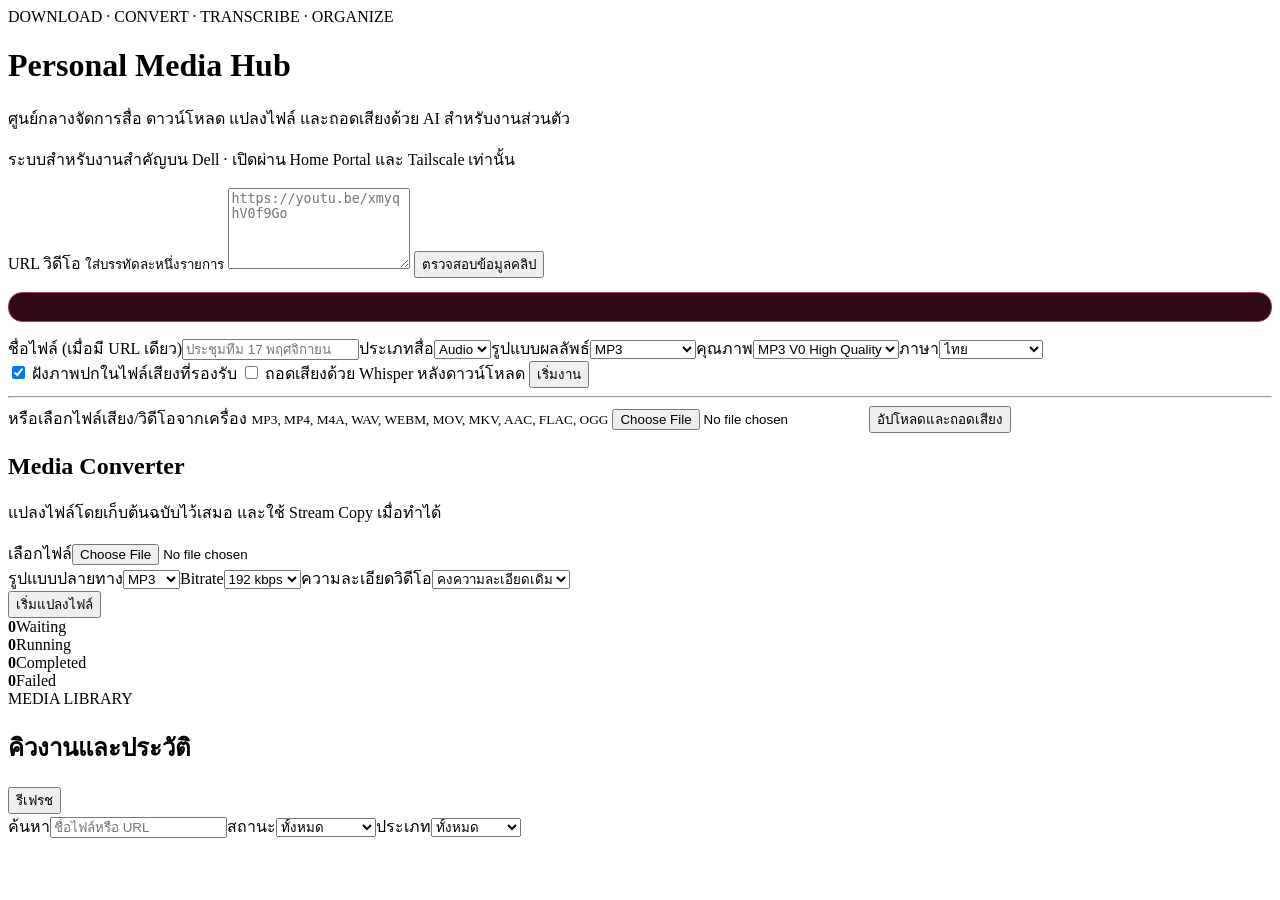
==== static/index.html @ 49a11ee6 "feat: add searchable media library dashboard" ====
<!doctype html>
<html lang="th">
<head>
  <meta charset="utf-8">
  <meta name="viewport" content="width=device-width, initial-scale=1">
  <title>Personal Media Hub</title>
  <link rel="stylesheet" href="static/style.css">
  <link rel="stylesheet" href="static/library.css">
  <style>.job-progress .indeterminate{width:38%;animation:job-slide 1.2s ease-in-out infinite}@keyframes job-slide{from{transform:translateX(-110%)}to{transform:translateX(285%)}}.preview-card{display:grid;grid-template-columns:120px 1fr;gap:16px;align-items:center;margin:14px 0;padding:14px;border-radius:14px;background:#310914;border:1px solid #a83b58}.preview-card img{width:120px;max-height:90px;object-fit:cover;border-radius:10px}.preview-card h3{margin:0 0 6px}.preview-card p{margin:3px 0;color:#edbdb5}@media(max-width:650px){.preview-card{grid-template-columns:1fr}.preview-card img{width:100%;max-height:180px}}</style>
</head>
<body>
  <main>
    <header><span class="eyebrow">DOWNLOAD · CONVERT · TRANSCRIBE · ORGANIZE</span><h1>Personal Media Hub</h1><p>ศูนย์กลางจัดการสื่อ ดาวน์โหลด แปลงไฟล์ และถอดเสียงด้วย AI สำหรับงานส่วนตัว</p></header>
    <section class="panel">
      <p>ระบบสำหรับงานสำคัญบน Dell · เปิดผ่าน Home Portal และ Tailscale เท่านั้น</p>
      <label>URL วิดีโอ <small>ใส่บรรทัดละหนึ่งรายการ</small></label>
      <textarea id="urls" rows="5" placeholder="https://youtu.be/xmyqhV0f9Go"></textarea>
      <button class="ghost" id="preview" type="button">ตรวจสอบข้อมูลคลิป</button><div id="preview-card" class="preview-card" hidden></div>
      <div class="grid"><label>ชื่อไฟล์ (เมื่อมี URL เดียว)<input id="title" placeholder="ประชุมทีม 17 พฤศจิกายน"></label><label>ประเภทสื่อ<select id="media-mode"><option value="audio">Audio</option><option value="video">Video</option></select></label><label>รูปแบบผลลัพธ์<select id="output-format"><option value="mp3">MP3</option><option value="original">Original Audio</option><option value="m4a">M4A</option><option value="wav">WAV</option><option value="flac">FLAC</option><option value="mp4">MP4 Video</option></select></label><label>คุณภาพ<select id="quality"><option value="v0">MP3 V0 High Quality</option><option value="320">320 kbps</option><option value="256">256 kbps</option><option value="192">192 kbps</option><option value="128">128 kbps</option><option value="best">Best Available</option><option value="1080">1080p</option><option value="720">720p</option><option value="480">480p</option><option value="360">360p</option></select></label><label>ภาษา<select id="language"><option value="th">ไทย</option><option value="en">English</option><option value="auto">ตรวจอัตโนมัติ</option></select></label></div>
      <label class="check"><input id="embed-cover" type="checkbox" checked> ฝังภาพปกในไฟล์เสียงที่รองรับ</label>
      <label class="check"><input id="transcribe" type="checkbox"> ถอดเสียงด้วย Whisper หลังดาวน์โหลด</label>
      <button id="submit">เริ่มงาน</button><span id="message"></span>
      <hr>
      <label>หรือเลือกไฟล์เสียง/วิดีโอจากเครื่อง <small>MP3, MP4, M4A, WAV, WEBM, MOV, MKV, AAC, FLAC, OGG</small></label>
      <input id="media" type="file" accept="audio/*,video/*,.mkv,.flac,.opus">
      <button id="upload">อัปโหลดและถอดเสียง</button><span id="upload-message"></span>
    </section>
    <section class="panel"><h2>Media Converter</h2><p>แปลงไฟล์โดยเก็บต้นฉบับไว้เสมอ และใช้ Stream Copy เมื่อทำได้</p><label>เลือกไฟล์<input id="convert-media" type="file" accept="audio/*,video/*,.mkv,.flac,.opus"></label><div class="grid"><label>รูปแบบปลายทาง<select id="convert-format"><option value="mp3">MP3</option><option value="wav">WAV</option><option value="m4a">M4A</option><option value="flac">FLAC</option><option value="mp4">MP4</option></select></label><label>Bitrate<select id="convert-bitrate"><option value="320">320 kbps</option><option value="256">256 kbps</option><option value="192" selected>192 kbps</option><option value="128">128 kbps</option></select></label><label>ความละเอียดวิดีโอ<select id="convert-resolution"><option value="original">คงความละเอียดเดิม</option><option value="1080">สูงสุด 1080p</option><option value="720">สูงสุด 720p</option><option value="480">สูงสุด 480p</option><option value="360">สูงสุด 360p</option></select></label></div><button id="convert-submit">เริ่มแปลงไฟล์</button><span id="convert-message"></span></section>
    <section class="dashboard-stats" aria-label="สถิติคิวงาน"><article><b id="stat-waiting">0</b><span>Waiting</span></article><article><b id="stat-running">0</b><span>Running</span></article><article><b id="stat-completed">0</b><span>Completed</span></article><article><b id="stat-failed">0</b><span>Failed</span></article></section>
    <section><div class="section-title"><div><span class="eyebrow">MEDIA LIBRARY</span><h2>คิวงานและประวัติ</h2></div><button class="ghost" id="refresh">รีเฟรช</button></div><div class="library-filters"><label>ค้นหา<input id="filter-search" type="search" placeholder="ชื่อไฟล์หรือ URL"></label><label>สถานะ<select id="filter-status"><option value="">ทั้งหมด</option><option value="queued">Queued</option><option value="downloading">Downloading</option><option value="converting">Converting</option><option value="transcribing">Transcribing</option><option value="completed">Completed</option><option value="failed">Failed</option><option value="cancelled">Cancelled</option><option value="interrupted">Interrupted</option></select></label><label>ประเภท<select id="filter-media"><option value="">ทั้งหมด</option><option value="audio">Audio</option><option value="video">Video</option><option value="convert">Conversion</option></select></label></div><div id="jobs" class="jobs"></div></section>
  </main>
  <script src="static/app.js"></script>
</body>
</html>
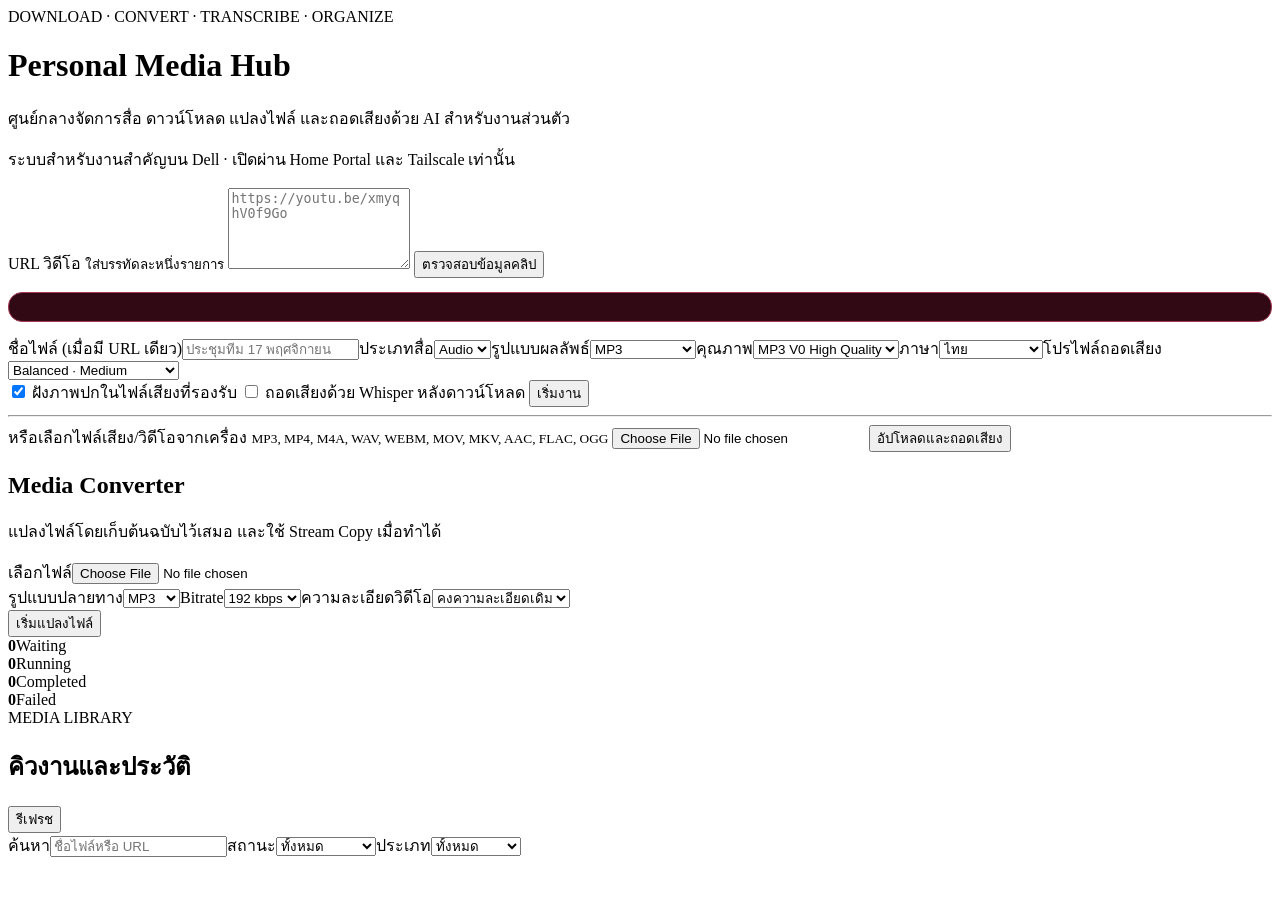
==== commit fc305089: "feat: add transcript profiles editor and exports" ====
--- a/static/index.html
+++ b/static/index.html
@@ -16,7 +16,7 @@
       <label>URL วิดีโอ <small>ใส่บรรทัดละหนึ่งรายการ</small></label>
       <textarea id="urls" rows="5" placeholder="https://youtu.be/xmyqhV0f9Go"></textarea>
       <button class="ghost" id="preview" type="button">ตรวจสอบข้อมูลคลิป</button><div id="preview-card" class="preview-card" hidden></div>
-      <div class="grid"><label>ชื่อไฟล์ (เมื่อมี URL เดียว)<input id="title" placeholder="ประชุมทีม 17 พฤศจิกายน"></label><label>ประเภทสื่อ<select id="media-mode"><option value="audio">Audio</option><option value="video">Video</option></select></label><label>รูปแบบผลลัพธ์<select id="output-format"><option value="mp3">MP3</option><option value="original">Original Audio</option><option value="m4a">M4A</option><option value="wav">WAV</option><option value="flac">FLAC</option><option value="mp4">MP4 Video</option></select></label><label>คุณภาพ<select id="quality"><option value="v0">MP3 V0 High Quality</option><option value="320">320 kbps</option><option value="256">256 kbps</option><option value="192">192 kbps</option><option value="128">128 kbps</option><option value="best">Best Available</option><option value="1080">1080p</option><option value="720">720p</option><option value="480">480p</option><option value="360">360p</option></select></label><label>ภาษา<select id="language"><option value="th">ไทย</option><option value="en">English</option><option value="auto">ตรวจอัตโนมัติ</option></select></label></div>
+      <div class="grid"><label>ชื่อไฟล์ (เมื่อมี URL เดียว)<input id="title" placeholder="ประชุมทีม 17 พฤศจิกายน"></label><label>ประเภทสื่อ<select id="media-mode"><option value="audio">Audio</option><option value="video">Video</option></select></label><label>รูปแบบผลลัพธ์<select id="output-format"><option value="mp3">MP3</option><option value="original">Original Audio</option><option value="m4a">M4A</option><option value="wav">WAV</option><option value="flac">FLAC</option><option value="mp4">MP4 Video</option></select></label><label>คุณภาพ<select id="quality"><option value="v0">MP3 V0 High Quality</option><option value="320">320 kbps</option><option value="256">256 kbps</option><option value="192">192 kbps</option><option value="128">128 kbps</option><option value="best">Best Available</option><option value="1080">1080p</option><option value="720">720p</option><option value="480">480p</option><option value="360">360p</option></select></label><label>ภาษา<select id="language"><option value="th">ไทย</option><option value="en">English</option><option value="auto">ตรวจอัตโนมัติ</option></select></label><label>โปรไฟล์ถอดเสียง<select id="model-profile"><option value="fast">Fast · Small</option><option value="balanced" selected>Balanced · Medium</option><option value="high">High Accuracy · Large v3</option></select></label></div>
       <label class="check"><input id="embed-cover" type="checkbox" checked> ฝังภาพปกในไฟล์เสียงที่รองรับ</label>
       <label class="check"><input id="transcribe" type="checkbox"> ถอดเสียงด้วย Whisper หลังดาวน์โหลด</label>
       <button id="submit">เริ่มงาน</button><span id="message"></span>
@@ -26,6 +26,7 @@
       <button id="upload">อัปโหลดและถอดเสียง</button><span id="upload-message"></span>
     </section>
     <section class="panel"><h2>Media Converter</h2><p>แปลงไฟล์โดยเก็บต้นฉบับไว้เสมอ และใช้ Stream Copy เมื่อทำได้</p><label>เลือกไฟล์<input id="convert-media" type="file" accept="audio/*,video/*,.mkv,.flac,.opus"></label><div class="grid"><label>รูปแบบปลายทาง<select id="convert-format"><option value="mp3">MP3</option><option value="wav">WAV</option><option value="m4a">M4A</option><option value="flac">FLAC</option><option value="mp4">MP4</option></select></label><label>Bitrate<select id="convert-bitrate"><option value="320">320 kbps</option><option value="256">256 kbps</option><option value="192" selected>192 kbps</option><option value="128">128 kbps</option></select></label><label>ความละเอียดวิดีโอ<select id="convert-resolution"><option value="original">คงความละเอียดเดิม</option><option value="1080">สูงสุด 1080p</option><option value="720">สูงสุด 720p</option><option value="480">สูงสุด 480p</option><option value="360">สูงสุด 360p</option></select></label></div><button id="convert-submit">เริ่มแปลงไฟล์</button><span id="convert-message"></span></section>
+    <section class="panel transcript-editor" id="transcript-editor" hidden><div class="section-title"><div><span class="eyebrow">TRANSCRIPT EDITOR</span><h2 id="editor-title">ตรวจสอบผลถอดเสียง</h2></div><button class="ghost" id="editor-close">ปิด</button></div><audio id="editor-audio" controls></audio><div class="editor-tools"><input id="editor-search" type="search" placeholder="ค้นหาในข้อความ"><button class="ghost" id="editor-copy">คัดลอกทั้งหมด</button><button id="editor-save">บันทึกและสร้างเอกสารใหม่</button></div><p id="editor-message"></p><div id="editor-segments" class="editor-segments"></div></section>
     <section class="dashboard-stats" aria-label="สถิติคิวงาน"><article><b id="stat-waiting">0</b><span>Waiting</span></article><article><b id="stat-running">0</b><span>Running</span></article><article><b id="stat-completed">0</b><span>Completed</span></article><article><b id="stat-failed">0</b><span>Failed</span></article></section>
     <section><div class="section-title"><div><span class="eyebrow">MEDIA LIBRARY</span><h2>คิวงานและประวัติ</h2></div><button class="ghost" id="refresh">รีเฟรช</button></div><div class="library-filters"><label>ค้นหา<input id="filter-search" type="search" placeholder="ชื่อไฟล์หรือ URL"></label><label>สถานะ<select id="filter-status"><option value="">ทั้งหมด</option><option value="queued">Queued</option><option value="downloading">Downloading</option><option value="converting">Converting</option><option value="transcribing">Transcribing</option><option value="completed">Completed</option><option value="failed">Failed</option><option value="cancelled">Cancelled</option><option value="interrupted">Interrupted</option></select></label><label>ประเภท<select id="filter-media"><option value="">ทั้งหมด</option><option value="audio">Audio</option><option value="video">Video</option><option value="convert">Conversion</option></select></label></div><div id="jobs" class="jobs"></div></section>
   </main>
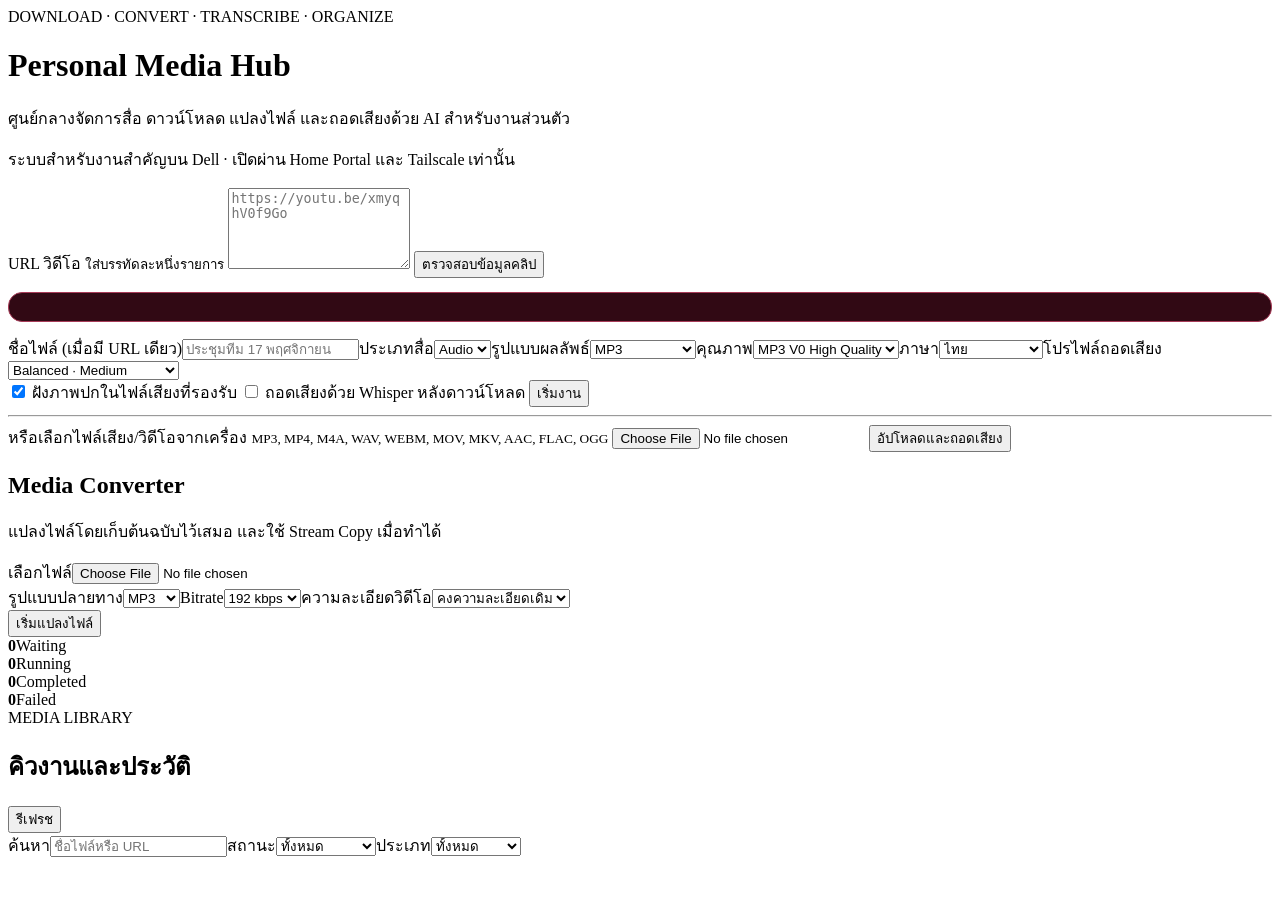
==== commit 343535f1: "feat: convert and preview library media" ====
--- a/static/index.html
+++ b/static/index.html
@@ -28,6 +28,7 @@
     <section class="panel"><h2>Media Converter</h2><p>แปลงไฟล์โดยเก็บต้นฉบับไว้เสมอ และใช้ Stream Copy เมื่อทำได้</p><label>เลือกไฟล์<input id="convert-media" type="file" accept="audio/*,video/*,.mkv,.flac,.opus"></label><div class="grid"><label>รูปแบบปลายทาง<select id="convert-format"><option value="mp3">MP3</option><option value="wav">WAV</option><option value="m4a">M4A</option><option value="flac">FLAC</option><option value="mp4">MP4</option></select></label><label>Bitrate<select id="convert-bitrate"><option value="320">320 kbps</option><option value="256">256 kbps</option><option value="192" selected>192 kbps</option><option value="128">128 kbps</option></select></label><label>ความละเอียดวิดีโอ<select id="convert-resolution"><option value="original">คงความละเอียดเดิม</option><option value="1080">สูงสุด 1080p</option><option value="720">สูงสุด 720p</option><option value="480">สูงสุด 480p</option><option value="360">สูงสุด 360p</option></select></label></div><button id="convert-submit">เริ่มแปลงไฟล์</button><span id="convert-message"></span></section>
     <section class="panel transcript-editor" id="transcript-editor" hidden><div class="section-title"><div><span class="eyebrow">TRANSCRIPT EDITOR</span><h2 id="editor-title">ตรวจสอบผลถอดเสียง</h2></div><button class="ghost" id="editor-close">ปิด</button></div><audio id="editor-audio" controls></audio><div class="editor-tools"><input id="editor-search" type="search" placeholder="ค้นหาในข้อความ"><button class="ghost" id="editor-copy">คัดลอกทั้งหมด</button><button id="editor-save">บันทึกและสร้างเอกสารใหม่</button></div><p id="editor-message"></p><div id="editor-segments" class="editor-segments"></div></section>
     <section class="dashboard-stats" aria-label="สถิติคิวงาน"><article><b id="stat-waiting">0</b><span>Waiting</span></article><article><b id="stat-running">0</b><span>Running</span></article><article><b id="stat-completed">0</b><span>Completed</span></article><article><b id="stat-failed">0</b><span>Failed</span></article></section>
+    <section class="panel library-preview" id="library-preview" hidden><div class="section-title"><h2 id="preview-title">เล่นไฟล์</h2><button class="ghost" id="preview-close">ปิด</button></div><audio id="library-audio" controls hidden></audio><video id="library-video" controls playsinline hidden></video></section>
     <section><div class="section-title"><div><span class="eyebrow">MEDIA LIBRARY</span><h2>คิวงานและประวัติ</h2></div><button class="ghost" id="refresh">รีเฟรช</button></div><div class="library-filters"><label>ค้นหา<input id="filter-search" type="search" placeholder="ชื่อไฟล์หรือ URL"></label><label>สถานะ<select id="filter-status"><option value="">ทั้งหมด</option><option value="queued">Queued</option><option value="downloading">Downloading</option><option value="converting">Converting</option><option value="transcribing">Transcribing</option><option value="completed">Completed</option><option value="failed">Failed</option><option value="cancelled">Cancelled</option><option value="interrupted">Interrupted</option></select></label><label>ประเภท<select id="filter-media"><option value="">ทั้งหมด</option><option value="audio">Audio</option><option value="video">Video</option><option value="convert">Conversion</option></select></label></div><div id="jobs" class="jobs"></div></section>
   </main>
   <script src="static/app.js"></script>
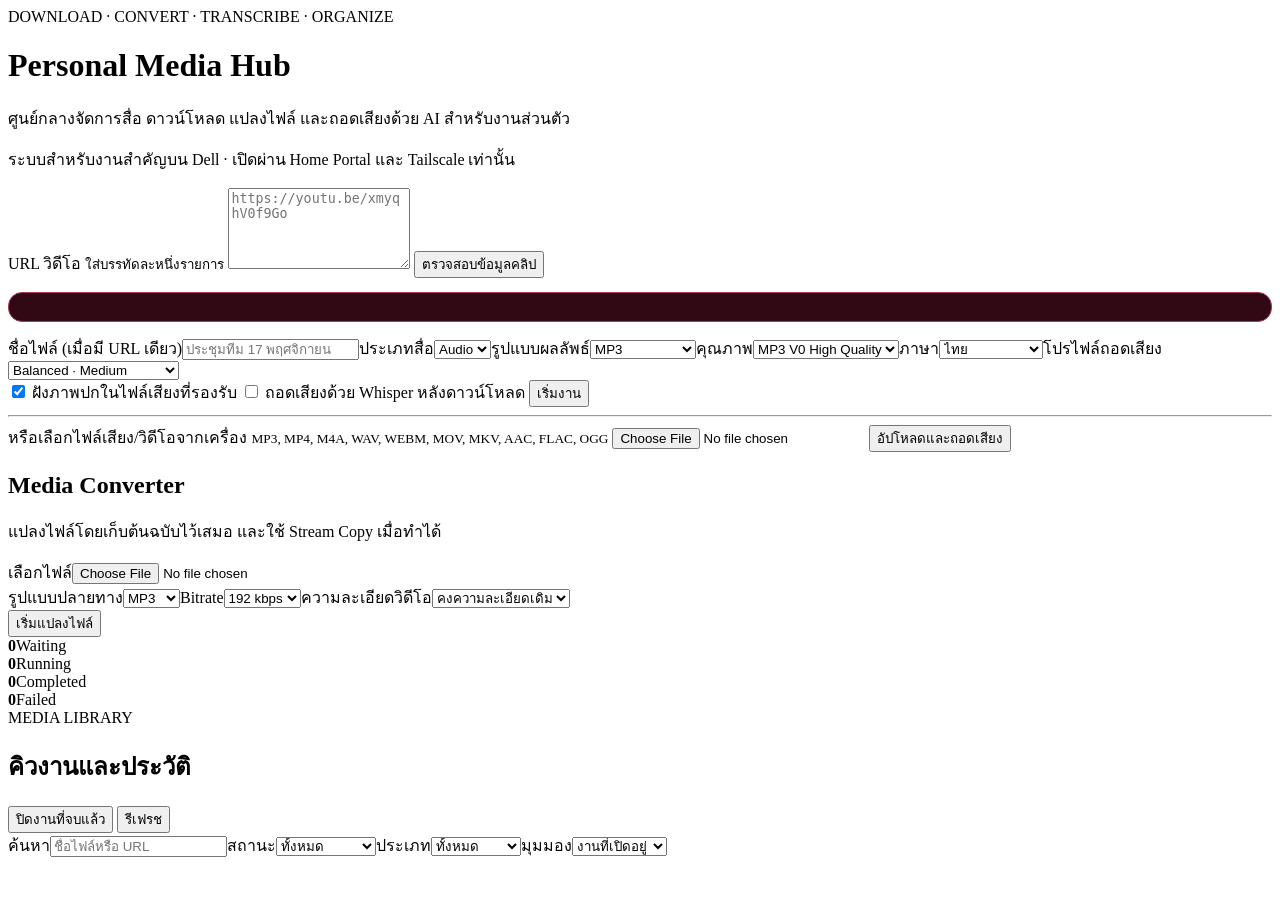
==== commit 6f28bd24: "feat: archive completed and stalled jobs" ====
--- a/static/index.html
+++ b/static/index.html
@@ -29,7 +29,7 @@
     <section class="panel transcript-editor" id="transcript-editor" hidden><div class="section-title"><div><span class="eyebrow">TRANSCRIPT EDITOR</span><h2 id="editor-title">ตรวจสอบผลถอดเสียง</h2></div><button class="ghost" id="editor-close">ปิด</button></div><audio id="editor-audio" controls></audio><div class="editor-tools"><input id="editor-search" type="search" placeholder="ค้นหาในข้อความ"><button class="ghost" id="editor-copy">คัดลอกทั้งหมด</button><button id="editor-save">บันทึกและสร้างเอกสารใหม่</button></div><p id="editor-message"></p><div id="editor-segments" class="editor-segments"></div></section>
     <section class="dashboard-stats" aria-label="สถิติคิวงาน"><article><b id="stat-waiting">0</b><span>Waiting</span></article><article><b id="stat-running">0</b><span>Running</span></article><article><b id="stat-completed">0</b><span>Completed</span></article><article><b id="stat-failed">0</b><span>Failed</span></article></section>
     <section class="panel library-preview" id="library-preview" hidden><div class="section-title"><h2 id="preview-title">เล่นไฟล์</h2><button class="ghost" id="preview-close">ปิด</button></div><audio id="library-audio" controls hidden></audio><video id="library-video" controls playsinline hidden></video></section>
-    <section><div class="section-title"><div><span class="eyebrow">MEDIA LIBRARY</span><h2>คิวงานและประวัติ</h2></div><button class="ghost" id="refresh">รีเฟรช</button></div><div class="library-filters"><label>ค้นหา<input id="filter-search" type="search" placeholder="ชื่อไฟล์หรือ URL"></label><label>สถานะ<select id="filter-status"><option value="">ทั้งหมด</option><option value="queued">Queued</option><option value="downloading">Downloading</option><option value="converting">Converting</option><option value="transcribing">Transcribing</option><option value="completed">Completed</option><option value="failed">Failed</option><option value="cancelled">Cancelled</option><option value="interrupted">Interrupted</option></select></label><label>ประเภท<select id="filter-media"><option value="">ทั้งหมด</option><option value="audio">Audio</option><option value="video">Video</option><option value="convert">Conversion</option></select></label></div><div id="jobs" class="jobs"></div></section>
+    <section><div class="section-title"><div><span class="eyebrow">MEDIA LIBRARY</span><h2>คิวงานและประวัติ</h2></div><div><button class="ghost" id="archive-finished">ปิดงานที่จบแล้ว</button> <button class="ghost" id="refresh">รีเฟรช</button></div></div><div class="library-filters"><label>ค้นหา<input id="filter-search" type="search" placeholder="ชื่อไฟล์หรือ URL"></label><label>สถานะ<select id="filter-status"><option value="">ทั้งหมด</option><option value="queued">Queued</option><option value="downloading">Downloading</option><option value="converting">Converting</option><option value="transcribing">Transcribing</option><option value="completed">Completed</option><option value="failed">Failed</option><option value="cancelled">Cancelled</option><option value="interrupted">Interrupted</option></select></label><label>ประเภท<select id="filter-media"><option value="">ทั้งหมด</option><option value="audio">Audio</option><option value="video">Video</option><option value="convert">Conversion</option></select></label><label>มุมมอง<select id="filter-archived"><option value="active">งานที่เปิดอยู่</option><option value="closed">งานที่ปิดแล้ว</option><option value="all">งานทั้งหมด</option></select></label></div><div id="jobs" class="jobs"></div></section>
   </main>
   <script src="static/app.js"></script>
 </body>
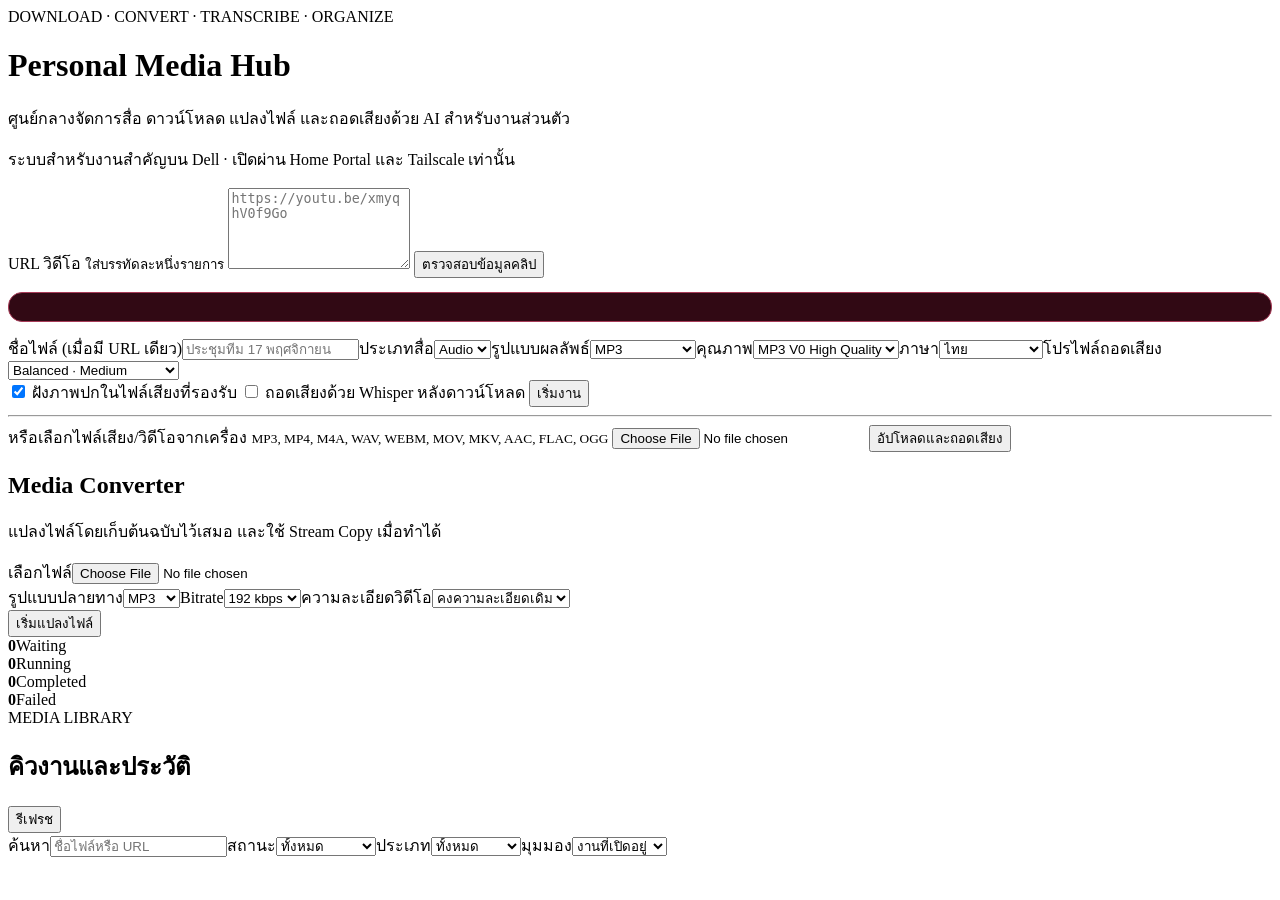
==== commit 05bd1cac: "fix: close jobs individually from each card" ====
--- a/static/index.html
+++ b/static/index.html
@@ -6,6 +6,7 @@
   <title>Personal Media Hub</title>
   <link rel="stylesheet" href="static/style.css">
   <link rel="stylesheet" href="static/library.css">
+  <link rel="stylesheet" href="static/job-actions.css">
   <style>.job-progress .indeterminate{width:38%;animation:job-slide 1.2s ease-in-out infinite}@keyframes job-slide{from{transform:translateX(-110%)}to{transform:translateX(285%)}}.preview-card{display:grid;grid-template-columns:120px 1fr;gap:16px;align-items:center;margin:14px 0;padding:14px;border-radius:14px;background:#310914;border:1px solid #a83b58}.preview-card img{width:120px;max-height:90px;object-fit:cover;border-radius:10px}.preview-card h3{margin:0 0 6px}.preview-card p{margin:3px 0;color:#edbdb5}@media(max-width:650px){.preview-card{grid-template-columns:1fr}.preview-card img{width:100%;max-height:180px}}</style>
 </head>
 <body>
@@ -29,7 +30,7 @@
     <section class="panel transcript-editor" id="transcript-editor" hidden><div class="section-title"><div><span class="eyebrow">TRANSCRIPT EDITOR</span><h2 id="editor-title">ตรวจสอบผลถอดเสียง</h2></div><button class="ghost" id="editor-close">ปิด</button></div><audio id="editor-audio" controls></audio><div class="editor-tools"><input id="editor-search" type="search" placeholder="ค้นหาในข้อความ"><button class="ghost" id="editor-copy">คัดลอกทั้งหมด</button><button id="editor-save">บันทึกและสร้างเอกสารใหม่</button></div><p id="editor-message"></p><div id="editor-segments" class="editor-segments"></div></section>
     <section class="dashboard-stats" aria-label="สถิติคิวงาน"><article><b id="stat-waiting">0</b><span>Waiting</span></article><article><b id="stat-running">0</b><span>Running</span></article><article><b id="stat-completed">0</b><span>Completed</span></article><article><b id="stat-failed">0</b><span>Failed</span></article></section>
     <section class="panel library-preview" id="library-preview" hidden><div class="section-title"><h2 id="preview-title">เล่นไฟล์</h2><button class="ghost" id="preview-close">ปิด</button></div><audio id="library-audio" controls hidden></audio><video id="library-video" controls playsinline hidden></video></section>
-    <section><div class="section-title"><div><span class="eyebrow">MEDIA LIBRARY</span><h2>คิวงานและประวัติ</h2></div><div><button class="ghost" id="archive-finished">ปิดงานที่จบแล้ว</button> <button class="ghost" id="refresh">รีเฟรช</button></div></div><div class="library-filters"><label>ค้นหา<input id="filter-search" type="search" placeholder="ชื่อไฟล์หรือ URL"></label><label>สถานะ<select id="filter-status"><option value="">ทั้งหมด</option><option value="queued">Queued</option><option value="downloading">Downloading</option><option value="converting">Converting</option><option value="transcribing">Transcribing</option><option value="completed">Completed</option><option value="failed">Failed</option><option value="cancelled">Cancelled</option><option value="interrupted">Interrupted</option></select></label><label>ประเภท<select id="filter-media"><option value="">ทั้งหมด</option><option value="audio">Audio</option><option value="video">Video</option><option value="convert">Conversion</option></select></label><label>มุมมอง<select id="filter-archived"><option value="active">งานที่เปิดอยู่</option><option value="closed">งานที่ปิดแล้ว</option><option value="all">งานทั้งหมด</option></select></label></div><div id="jobs" class="jobs"></div></section>
+    <section><div class="section-title"><div><span class="eyebrow">MEDIA LIBRARY</span><h2>คิวงานและประวัติ</h2></div><button class="ghost" id="refresh">รีเฟรช</button></div><div class="library-filters"><label>ค้นหา<input id="filter-search" type="search" placeholder="ชื่อไฟล์หรือ URL"></label><label>สถานะ<select id="filter-status"><option value="">ทั้งหมด</option><option value="queued">Queued</option><option value="downloading">Downloading</option><option value="converting">Converting</option><option value="transcribing">Transcribing</option><option value="completed">Completed</option><option value="failed">Failed</option><option value="cancelled">Cancelled</option><option value="interrupted">Interrupted</option></select></label><label>ประเภท<select id="filter-media"><option value="">ทั้งหมด</option><option value="audio">Audio</option><option value="video">Video</option><option value="convert">Conversion</option></select></label><label>มุมมอง<select id="filter-archived"><option value="active">งานที่เปิดอยู่</option><option value="closed">งานที่ปิดแล้ว</option><option value="all">งานทั้งหมด</option></select></label></div><div id="jobs" class="jobs"></div></section>
   </main>
   <script src="static/app.js"></script>
 </body>
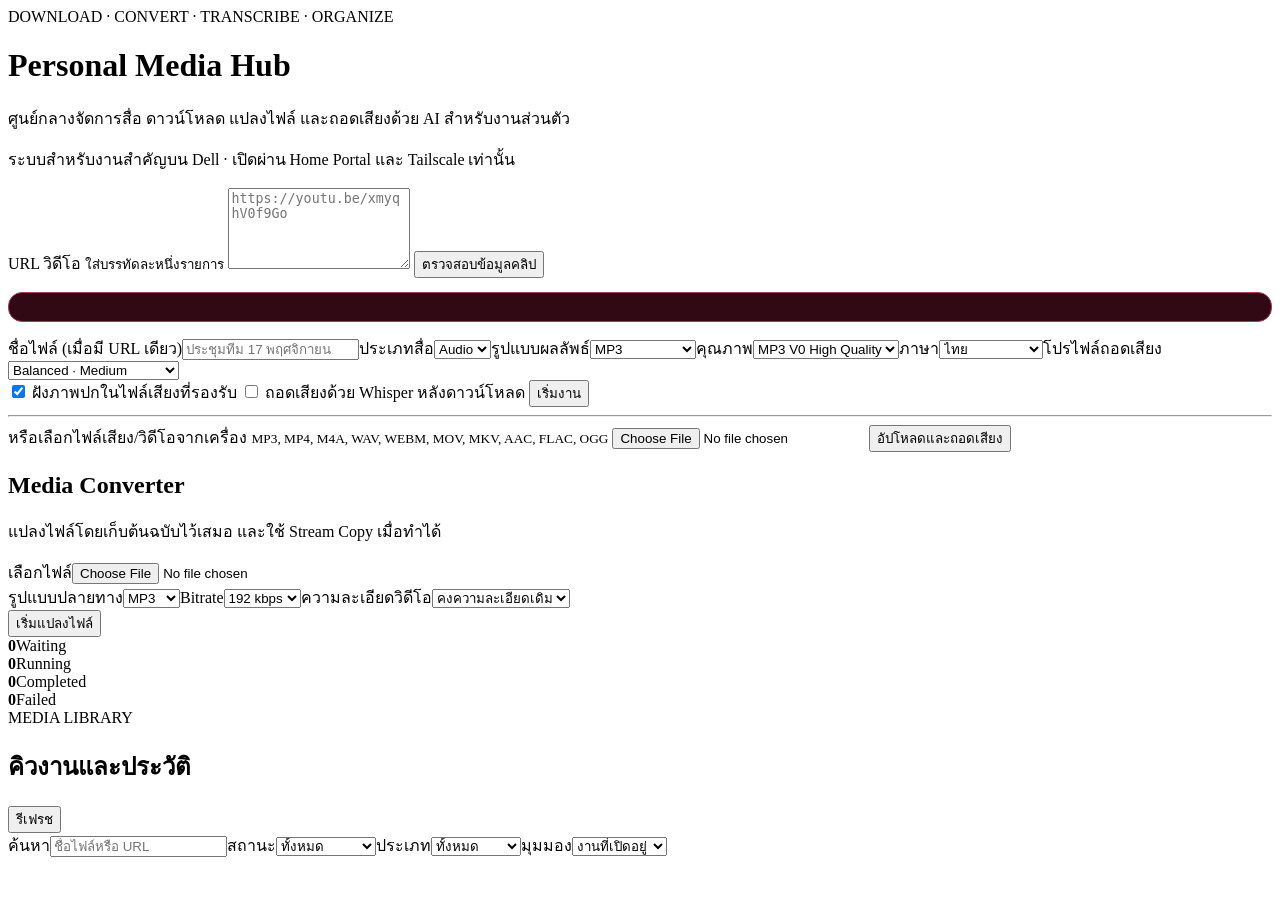
==== commit 03f5f818: "fix: force delivery of per-job close controls" ====
--- a/static/index.html
+++ b/static/index.html
@@ -4,9 +4,9 @@
   <meta charset="utf-8">
   <meta name="viewport" content="width=device-width, initial-scale=1">
   <title>Personal Media Hub</title>
-  <link rel="stylesheet" href="static/style.css">
-  <link rel="stylesheet" href="static/library.css">
-  <link rel="stylesheet" href="static/job-actions.css">
+  <link rel="stylesheet" href="static/style.css?v=20261118-1">
+  <link rel="stylesheet" href="static/library.css?v=20261118-1">
+  <link rel="stylesheet" href="static/job-actions.css?v=20261118-1">
   <style>.job-progress .indeterminate{width:38%;animation:job-slide 1.2s ease-in-out infinite}@keyframes job-slide{from{transform:translateX(-110%)}to{transform:translateX(285%)}}.preview-card{display:grid;grid-template-columns:120px 1fr;gap:16px;align-items:center;margin:14px 0;padding:14px;border-radius:14px;background:#310914;border:1px solid #a83b58}.preview-card img{width:120px;max-height:90px;object-fit:cover;border-radius:10px}.preview-card h3{margin:0 0 6px}.preview-card p{margin:3px 0;color:#edbdb5}@media(max-width:650px){.preview-card{grid-template-columns:1fr}.preview-card img{width:100%;max-height:180px}}</style>
 </head>
 <body>
@@ -32,7 +32,7 @@
     <section class="panel library-preview" id="library-preview" hidden><div class="section-title"><h2 id="preview-title">เล่นไฟล์</h2><button class="ghost" id="preview-close">ปิด</button></div><audio id="library-audio" controls hidden></audio><video id="library-video" controls playsinline hidden></video></section>
     <section><div class="section-title"><div><span class="eyebrow">MEDIA LIBRARY</span><h2>คิวงานและประวัติ</h2></div><button class="ghost" id="refresh">รีเฟรช</button></div><div class="library-filters"><label>ค้นหา<input id="filter-search" type="search" placeholder="ชื่อไฟล์หรือ URL"></label><label>สถานะ<select id="filter-status"><option value="">ทั้งหมด</option><option value="queued">Queued</option><option value="downloading">Downloading</option><option value="converting">Converting</option><option value="transcribing">Transcribing</option><option value="completed">Completed</option><option value="failed">Failed</option><option value="cancelled">Cancelled</option><option value="interrupted">Interrupted</option></select></label><label>ประเภท<select id="filter-media"><option value="">ทั้งหมด</option><option value="audio">Audio</option><option value="video">Video</option><option value="convert">Conversion</option></select></label><label>มุมมอง<select id="filter-archived"><option value="active">งานที่เปิดอยู่</option><option value="closed">งานที่ปิดแล้ว</option><option value="all">งานทั้งหมด</option></select></label></div><div id="jobs" class="jobs"></div></section>
   </main>
-  <script src="static/app.js"></script>
+  <script src="static/app.js?v=20261118-1"></script>
 </body>
 </html>
 
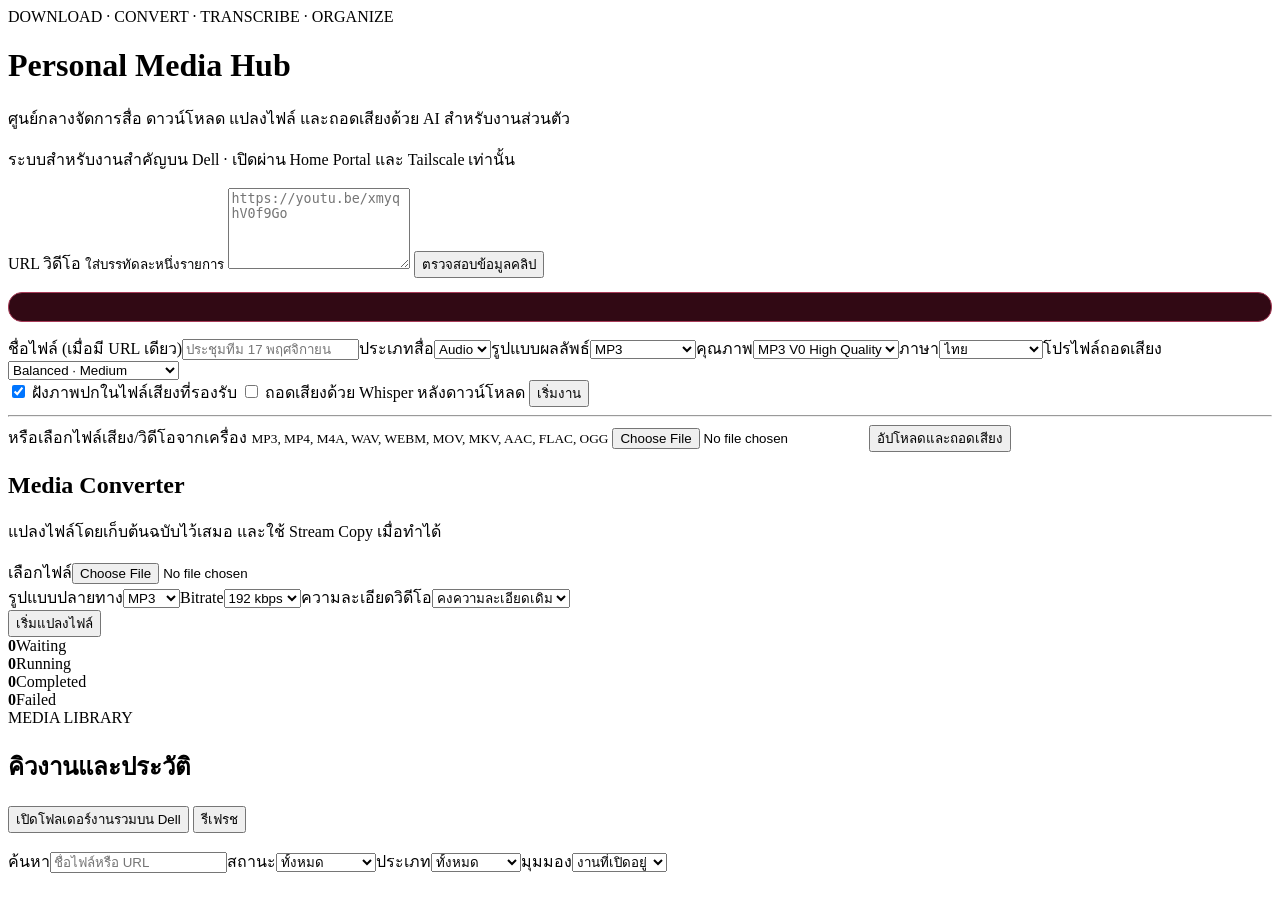
==== commit 88446378: "feat: open aggregate jobs folder on Dell" ====
--- a/static/index.html
+++ b/static/index.html
@@ -4,9 +4,9 @@
   <meta charset="utf-8">
   <meta name="viewport" content="width=device-width, initial-scale=1">
   <title>Personal Media Hub</title>
-  <link rel="stylesheet" href="static/style.css?v=20261118-1">
-  <link rel="stylesheet" href="static/library.css?v=20261118-1">
-  <link rel="stylesheet" href="static/job-actions.css?v=20261118-1">
+  <link rel="stylesheet" href="static/style.css?v=20261118-2">
+  <link rel="stylesheet" href="static/library.css?v=20261118-2">
+  <link rel="stylesheet" href="static/job-actions.css?v=20261118-2">
   <style>.job-progress .indeterminate{width:38%;animation:job-slide 1.2s ease-in-out infinite}@keyframes job-slide{from{transform:translateX(-110%)}to{transform:translateX(285%)}}.preview-card{display:grid;grid-template-columns:120px 1fr;gap:16px;align-items:center;margin:14px 0;padding:14px;border-radius:14px;background:#310914;border:1px solid #a83b58}.preview-card img{width:120px;max-height:90px;object-fit:cover;border-radius:10px}.preview-card h3{margin:0 0 6px}.preview-card p{margin:3px 0;color:#edbdb5}@media(max-width:650px){.preview-card{grid-template-columns:1fr}.preview-card img{width:100%;max-height:180px}}</style>
 </head>
 <body>
@@ -30,9 +30,9 @@
     <section class="panel transcript-editor" id="transcript-editor" hidden><div class="section-title"><div><span class="eyebrow">TRANSCRIPT EDITOR</span><h2 id="editor-title">ตรวจสอบผลถอดเสียง</h2></div><button class="ghost" id="editor-close">ปิด</button></div><audio id="editor-audio" controls></audio><div class="editor-tools"><input id="editor-search" type="search" placeholder="ค้นหาในข้อความ"><button class="ghost" id="editor-copy">คัดลอกทั้งหมด</button><button id="editor-save">บันทึกและสร้างเอกสารใหม่</button></div><p id="editor-message"></p><div id="editor-segments" class="editor-segments"></div></section>
     <section class="dashboard-stats" aria-label="สถิติคิวงาน"><article><b id="stat-waiting">0</b><span>Waiting</span></article><article><b id="stat-running">0</b><span>Running</span></article><article><b id="stat-completed">0</b><span>Completed</span></article><article><b id="stat-failed">0</b><span>Failed</span></article></section>
     <section class="panel library-preview" id="library-preview" hidden><div class="section-title"><h2 id="preview-title">เล่นไฟล์</h2><button class="ghost" id="preview-close">ปิด</button></div><audio id="library-audio" controls hidden></audio><video id="library-video" controls playsinline hidden></video></section>
-    <section><div class="section-title"><div><span class="eyebrow">MEDIA LIBRARY</span><h2>คิวงานและประวัติ</h2></div><button class="ghost" id="refresh">รีเฟรช</button></div><div class="library-filters"><label>ค้นหา<input id="filter-search" type="search" placeholder="ชื่อไฟล์หรือ URL"></label><label>สถานะ<select id="filter-status"><option value="">ทั้งหมด</option><option value="queued">Queued</option><option value="downloading">Downloading</option><option value="converting">Converting</option><option value="transcribing">Transcribing</option><option value="completed">Completed</option><option value="failed">Failed</option><option value="cancelled">Cancelled</option><option value="interrupted">Interrupted</option></select></label><label>ประเภท<select id="filter-media"><option value="">ทั้งหมด</option><option value="audio">Audio</option><option value="video">Video</option><option value="convert">Conversion</option></select></label><label>มุมมอง<select id="filter-archived"><option value="active">งานที่เปิดอยู่</option><option value="closed">งานที่ปิดแล้ว</option><option value="all">งานทั้งหมด</option></select></label></div><div id="jobs" class="jobs"></div></section>
+    <section><div class="section-title"><div><span class="eyebrow">MEDIA LIBRARY</span><h2>คิวงานและประวัติ</h2></div><div><button id="open-jobs-folder">เปิดโฟลเดอร์งานรวมบน Dell</button> <button class="ghost" id="refresh">รีเฟรช</button></div></div><p id="folder-message"></p><div class="library-filters"><label>ค้นหา<input id="filter-search" type="search" placeholder="ชื่อไฟล์หรือ URL"></label><label>สถานะ<select id="filter-status"><option value="">ทั้งหมด</option><option value="queued">Queued</option><option value="downloading">Downloading</option><option value="converting">Converting</option><option value="transcribing">Transcribing</option><option value="completed">Completed</option><option value="failed">Failed</option><option value="cancelled">Cancelled</option><option value="interrupted">Interrupted</option></select></label><label>ประเภท<select id="filter-media"><option value="">ทั้งหมด</option><option value="audio">Audio</option><option value="video">Video</option><option value="convert">Conversion</option></select></label><label>มุมมอง<select id="filter-archived"><option value="active">งานที่เปิดอยู่</option><option value="closed">งานที่ปิดแล้ว</option><option value="all">งานทั้งหมด</option></select></label></div><div id="jobs" class="jobs"></div></section>
   </main>
-  <script src="static/app.js?v=20261118-1"></script>
+  <script src="static/app.js?v=20261118-2"></script>
 </body>
 </html>
 
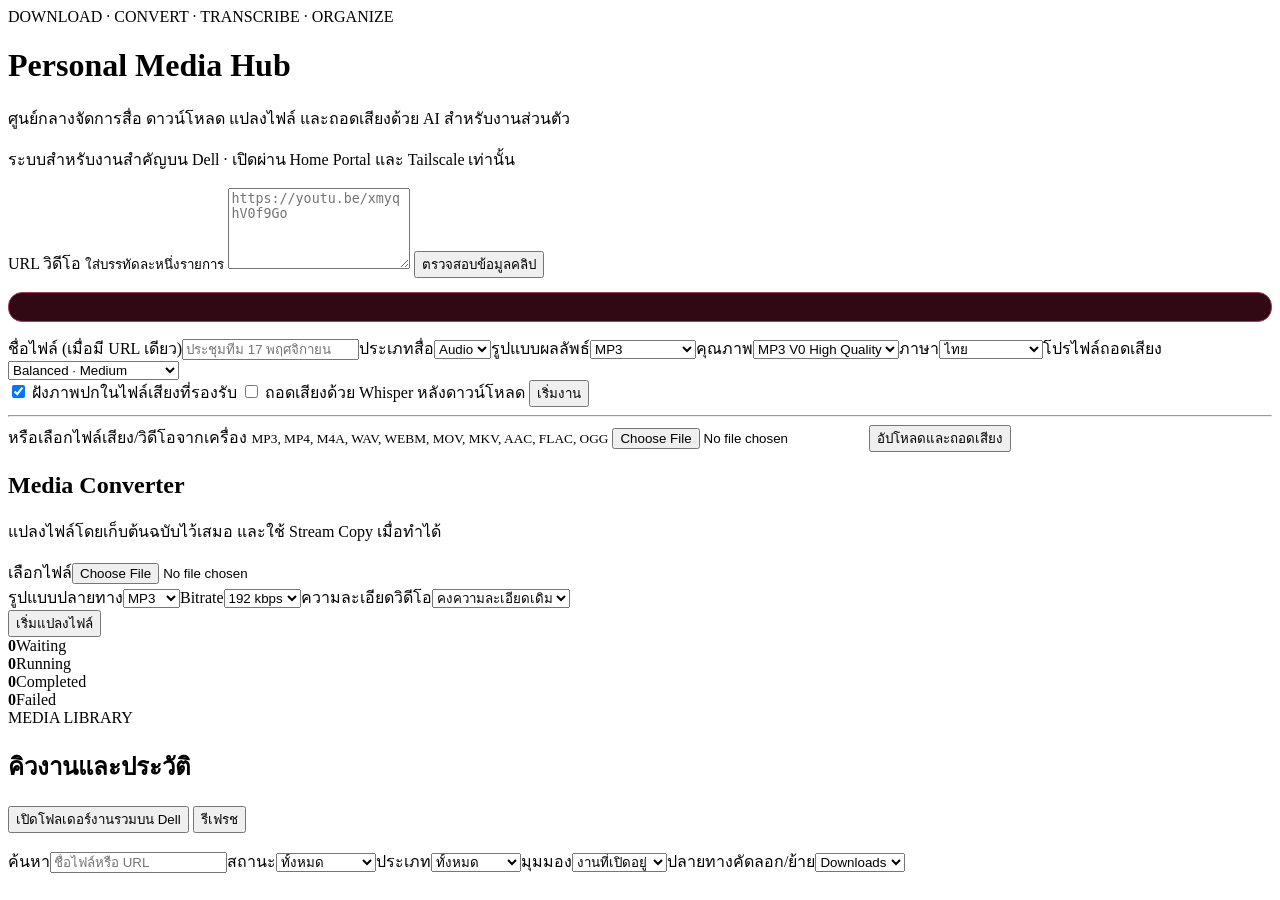
==== commit 037a7a2e: "feat: manage job files and reconcile missing media" ====
--- a/static/index.html
+++ b/static/index.html
@@ -4,9 +4,9 @@
   <meta charset="utf-8">
   <meta name="viewport" content="width=device-width, initial-scale=1">
   <title>Personal Media Hub</title>
-  <link rel="stylesheet" href="static/style.css?v=20261118-2">
-  <link rel="stylesheet" href="static/library.css?v=20261118-2">
-  <link rel="stylesheet" href="static/job-actions.css?v=20261118-2">
+  <link rel="stylesheet" href="static/style.css?v=20261118-3">
+  <link rel="stylesheet" href="static/library.css?v=20261118-3">
+  <link rel="stylesheet" href="static/job-actions.css?v=20261118-3">
   <style>.job-progress .indeterminate{width:38%;animation:job-slide 1.2s ease-in-out infinite}@keyframes job-slide{from{transform:translateX(-110%)}to{transform:translateX(285%)}}.preview-card{display:grid;grid-template-columns:120px 1fr;gap:16px;align-items:center;margin:14px 0;padding:14px;border-radius:14px;background:#310914;border:1px solid #a83b58}.preview-card img{width:120px;max-height:90px;object-fit:cover;border-radius:10px}.preview-card h3{margin:0 0 6px}.preview-card p{margin:3px 0;color:#edbdb5}@media(max-width:650px){.preview-card{grid-template-columns:1fr}.preview-card img{width:100%;max-height:180px}}</style>
 </head>
 <body>
@@ -30,9 +30,9 @@
     <section class="panel transcript-editor" id="transcript-editor" hidden><div class="section-title"><div><span class="eyebrow">TRANSCRIPT EDITOR</span><h2 id="editor-title">ตรวจสอบผลถอดเสียง</h2></div><button class="ghost" id="editor-close">ปิด</button></div><audio id="editor-audio" controls></audio><div class="editor-tools"><input id="editor-search" type="search" placeholder="ค้นหาในข้อความ"><button class="ghost" id="editor-copy">คัดลอกทั้งหมด</button><button id="editor-save">บันทึกและสร้างเอกสารใหม่</button></div><p id="editor-message"></p><div id="editor-segments" class="editor-segments"></div></section>
     <section class="dashboard-stats" aria-label="สถิติคิวงาน"><article><b id="stat-waiting">0</b><span>Waiting</span></article><article><b id="stat-running">0</b><span>Running</span></article><article><b id="stat-completed">0</b><span>Completed</span></article><article><b id="stat-failed">0</b><span>Failed</span></article></section>
     <section class="panel library-preview" id="library-preview" hidden><div class="section-title"><h2 id="preview-title">เล่นไฟล์</h2><button class="ghost" id="preview-close">ปิด</button></div><audio id="library-audio" controls hidden></audio><video id="library-video" controls playsinline hidden></video></section>
-    <section><div class="section-title"><div><span class="eyebrow">MEDIA LIBRARY</span><h2>คิวงานและประวัติ</h2></div><div><button id="open-jobs-folder">เปิดโฟลเดอร์งานรวมบน Dell</button> <button class="ghost" id="refresh">รีเฟรช</button></div></div><p id="folder-message"></p><div class="library-filters"><label>ค้นหา<input id="filter-search" type="search" placeholder="ชื่อไฟล์หรือ URL"></label><label>สถานะ<select id="filter-status"><option value="">ทั้งหมด</option><option value="queued">Queued</option><option value="downloading">Downloading</option><option value="converting">Converting</option><option value="transcribing">Transcribing</option><option value="completed">Completed</option><option value="failed">Failed</option><option value="cancelled">Cancelled</option><option value="interrupted">Interrupted</option></select></label><label>ประเภท<select id="filter-media"><option value="">ทั้งหมด</option><option value="audio">Audio</option><option value="video">Video</option><option value="convert">Conversion</option></select></label><label>มุมมอง<select id="filter-archived"><option value="active">งานที่เปิดอยู่</option><option value="closed">งานที่ปิดแล้ว</option><option value="all">งานทั้งหมด</option></select></label></div><div id="jobs" class="jobs"></div></section>
+    <section><div class="section-title"><div><span class="eyebrow">MEDIA LIBRARY</span><h2>คิวงานและประวัติ</h2></div><div><button id="open-jobs-folder">เปิดโฟลเดอร์งานรวมบน Dell</button> <button class="ghost" id="refresh">รีเฟรช</button></div></div><p id="folder-message"></p><div class="library-filters"><label>ค้นหา<input id="filter-search" type="search" placeholder="ชื่อไฟล์หรือ URL"></label><label>สถานะ<select id="filter-status"><option value="">ทั้งหมด</option><option value="queued">Queued</option><option value="downloading">Downloading</option><option value="converting">Converting</option><option value="transcribing">Transcribing</option><option value="completed">Completed</option><option value="failed">Failed</option><option value="cancelled">Cancelled</option><option value="interrupted">Interrupted</option></select></label><label>ประเภท<select id="filter-media"><option value="">ทั้งหมด</option><option value="audio">Audio</option><option value="video">Video</option><option value="convert">Conversion</option></select></label><label>มุมมอง<select id="filter-archived"><option value="active">งานที่เปิดอยู่</option><option value="closed">งานที่ปิดแล้ว</option><option value="all">งานทั้งหมด</option></select></label><label>ปลายทางคัดลอก/ย้าย<select id="file-destination"><option value="downloads">Downloads</option><option value="documents">Documents</option><option value="desktop">Desktop</option><option value="music">Music</option><option value="videos">Videos</option></select></label></div><div id="jobs" class="jobs"></div></section>
   </main>
-  <script src="static/app.js?v=20261118-2"></script>
+  <script src="static/app.js?v=20261118-3"></script>
 </body>
 </html>
 
